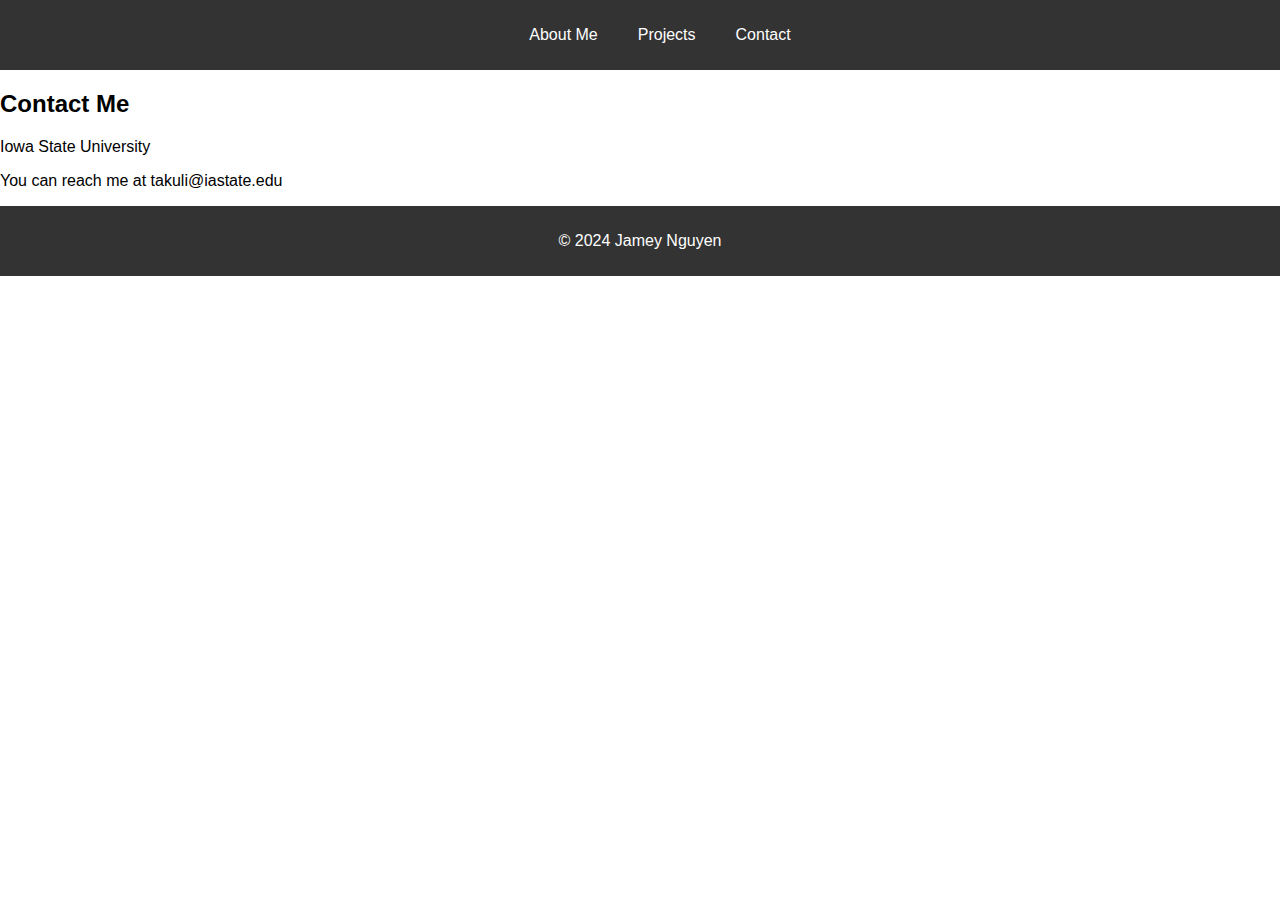
==== contact.html @ b9f47e46 "initial cmt" ====
<!DOCTYPE html>
<html lang="en">

<head>
    <meta charset="UTF-8">
    <meta name="viewport" content="width=device-width, initial-scale=1.0">
    <title>Jamey's Contact</title>
    <link rel="stylesheet" href="./style.css">


</head>

<body>
    <header>
        <nav>
            <ul>
                <li><a href="./index.html">About Me</a></li>
                <li><a href="./projects.html">Projects</a></li>
                <li><a href="./contact.html">Contact</a></li>
            </ul>
        </nav>
    </header>
    <div class="container">
        <h2>Contact Me</h2>
        <p>Iowa State University</p>
        <p>You can reach me at takuli@iastate.edu</p>
        </div>
        
    <footer>
        <p>&copy; 2024 Jamey Nguyen</p>
    </footer>
</body>

</html>
---- style.css ----
/* Tags */
header {
    background-color: #333;
    color: #fff;
    padding: 10px 0;
}
nav ul {
    list-style: none;
    display: flex;
    justify-content: center;
}
nav li {
    margin: 0 20px;
}
nav a {
    text-decoration: none;
    color: #fff;
}
img {
    max-width: 10%;
    max-height: 10%;
}
body {
    font-family: Arial, sans-serif;
    margin: 0;
    padding: 0;
}
footer {
    text-align: center;
    padding: 10px;
    background-color: #333;
    color: #fff;
}
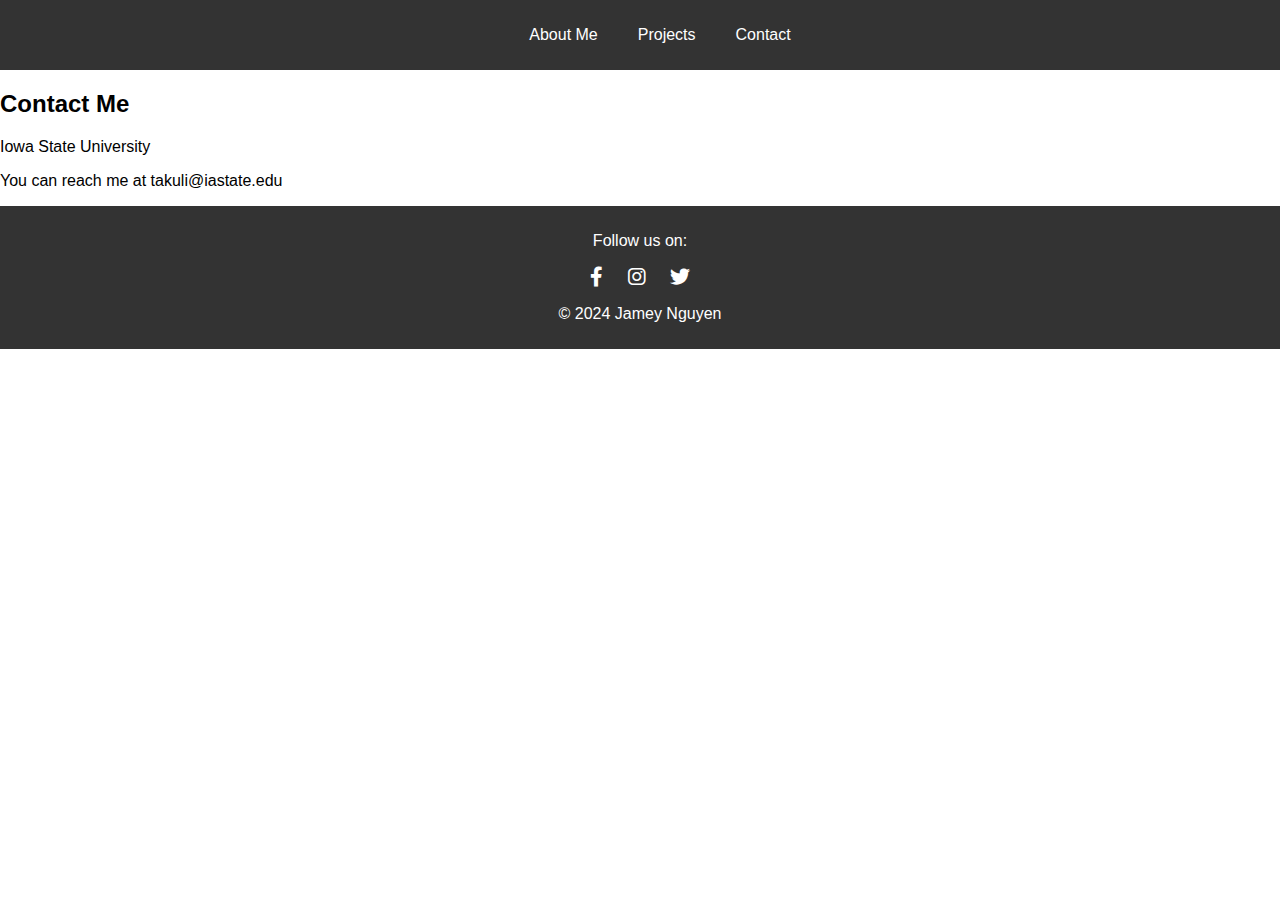
==== commit 93f61c29: "Update" ====
--- a/contact.html
+++ b/contact.html
@@ -6,6 +6,7 @@
     <meta name="viewport" content="width=device-width, initial-scale=1.0">
     <title>Jamey's Contact</title>
     <link rel="stylesheet" href="./style.css">
+    <link rel="stylesheet" href="https://cdnjs.cloudflare.com/ajax/libs/font-awesome/6.0.0-beta3/css/all.min.css">
 
 
 </head>
@@ -27,6 +28,10 @@
         </div>
         
     <footer>
+        <p>Follow us on:</p>
+        <a href="https://www.facebook.com/JameyNguyen12/" target="_blank"><i class="fab fa-facebook-f"></i></a>
+        <a href="https://www.instagram.com" target="_blank"><i class="fab fa-instagram"></i></a>
+        <a href="https://www.twitter.com" target="_blank"><i class="fab fa-twitter"></i></a>
         <p>&copy; 2024 Jamey Nguyen</p>
     </footer>
 </body>
--- a/style.css
+++ b/style.css
@@ -30,4 +30,13 @@
     padding: 10px;
     background-color: #333;
     color: #fff;
-}+}
+footer a {
+    color: #fff;
+    margin: 0 10px;
+    text-decoration: none;
+    font-size: 20px;
+    }
+    footer a:hover {
+    color: #f39c12; /* Change color on hover */
+    }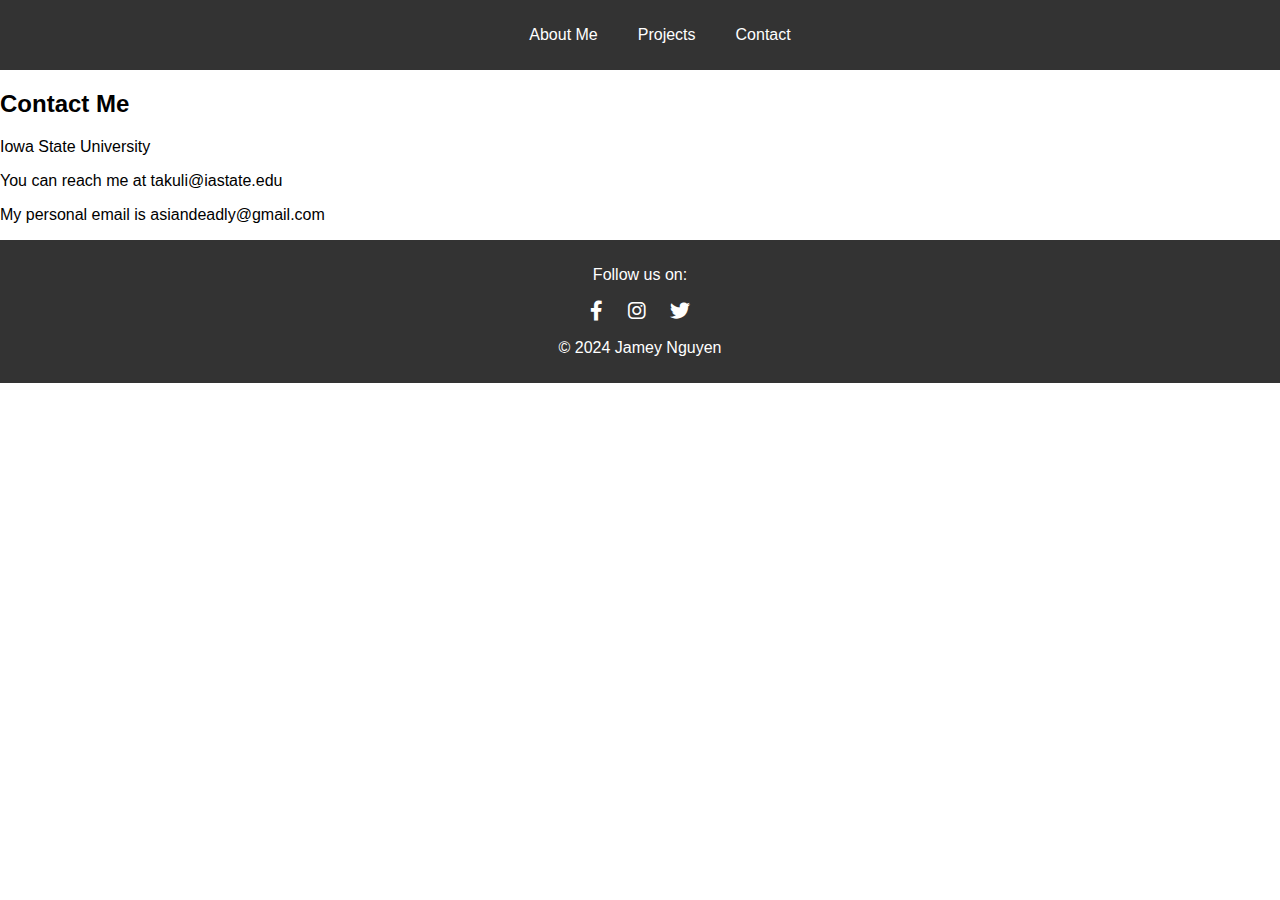
==== commit fbe01b83: "updating the about me and contact info" ====
--- a/contact.html
+++ b/contact.html
@@ -25,6 +25,7 @@
         <h2>Contact Me</h2>
         <p>Iowa State University</p>
         <p>You can reach me at takuli@iastate.edu</p>
+        <p>My personal email is asiandeadly@gmail.com</p>
         </div>
         
     <footer>
